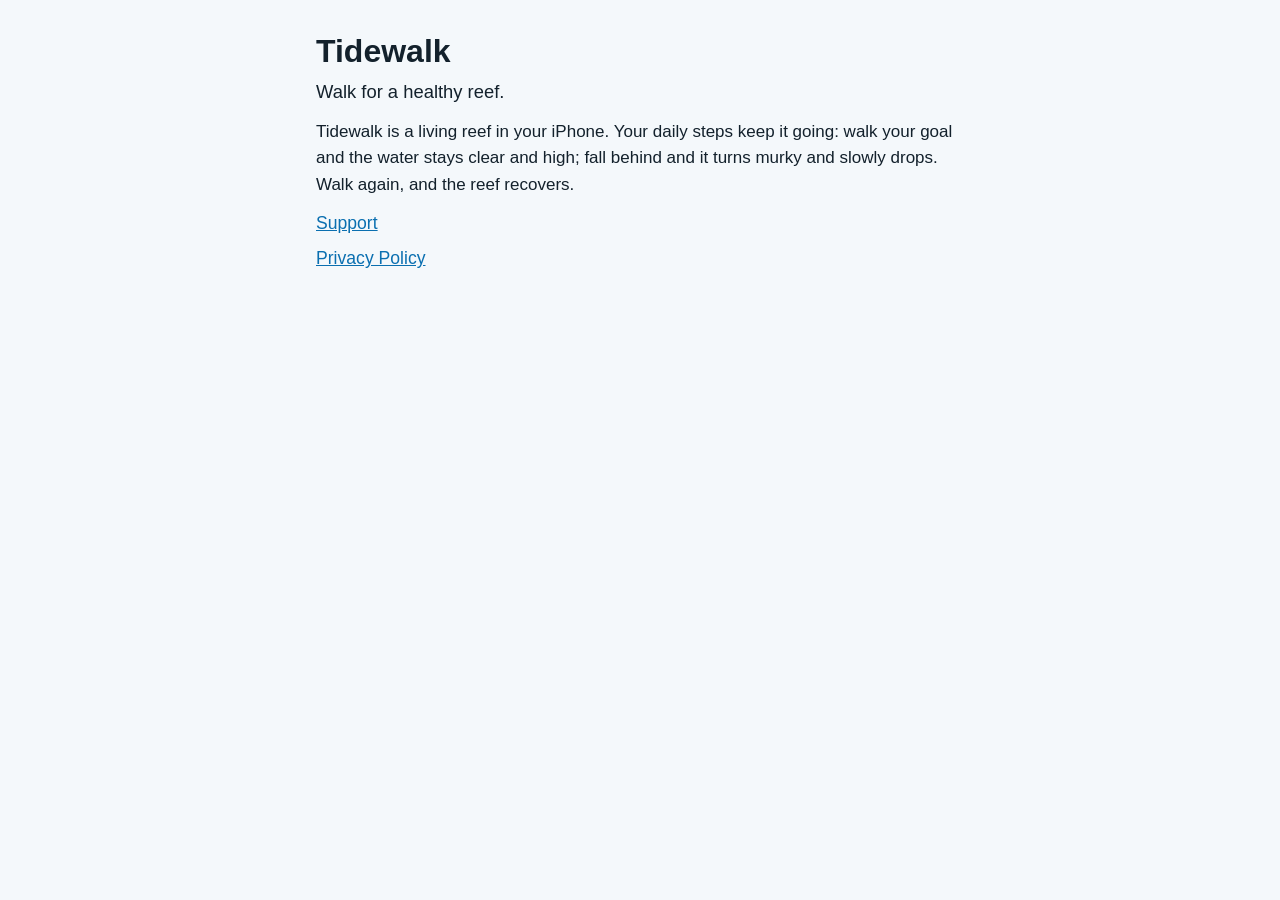
==== index.html @ 4efa418c "Tidewalk web pages: privacy policy and support Co-Authored-By: Claude Opus 5.5 <noreply@anthropic.co" ====
<!doctype html>
<html lang="en">
<head>
<meta charset="utf-8">
<meta name="viewport" content="width=device-width, initial-scale=1">
<title>Tidewalk</title>
<link rel="stylesheet" href="style.css">
</head>
<body>
<main>
<h1>Tidewalk</h1>
<p class="lead">Walk for a healthy reef.</p>
<p>Tidewalk is a living reef in your iPhone. Your daily steps keep it going: walk your goal and the water stays clear
and high; fall behind and it turns murky and slowly drops. Walk again, and the reef recovers.</p>
<ul class="links">
<li><a href="support.html">Support</a></li>
<li><a href="privacy.html">Privacy Policy</a></li>
</ul>
</main>
</body>
</html>
---- style.css ----
:root { --bg:#f4f8fb; --fg:#13212c; --muted:#5a6b78; --link:#0a6fb0; --rule:#d6e2ea; }
@media (prefers-color-scheme: dark) { :root { --bg:#0b1a24; --fg:#e4eef4; --muted:#93a8b6; --link:#5cb8f0; --rule:#1f3442; } }
* { box-sizing:border-box; }
body { margin:0; background:var(--bg); color:var(--fg);
  font:17px/1.55 -apple-system, BlinkMacSystemFont, "Segoe UI", Roboto, Helvetica, Arial, sans-serif; }
main { max-width:680px; margin:0 auto; padding:32px 16px 64px; }
h1 { font-size:2rem; line-height:1.2; margin:0 0 8px; }
h2 { font-size:1.2rem; margin:32px 0 8px; padding-top:16px; border-top:1px solid var(--rule); }
h3 { font-size:1.05rem; margin:24px 0 4px; }
p, ul { margin:0 0 12px; }
ul { padding-left:22px; }
li { margin:4px 0; }
a { color:var(--link); }
.lead { font-size:1.15rem; }
.meta, .back { color:var(--muted); font-size:0.95rem; }
.back a { text-decoration:none; }
.links { list-style:none; padding:0; }
.links li { margin:8px 0; font-size:1.1rem; }
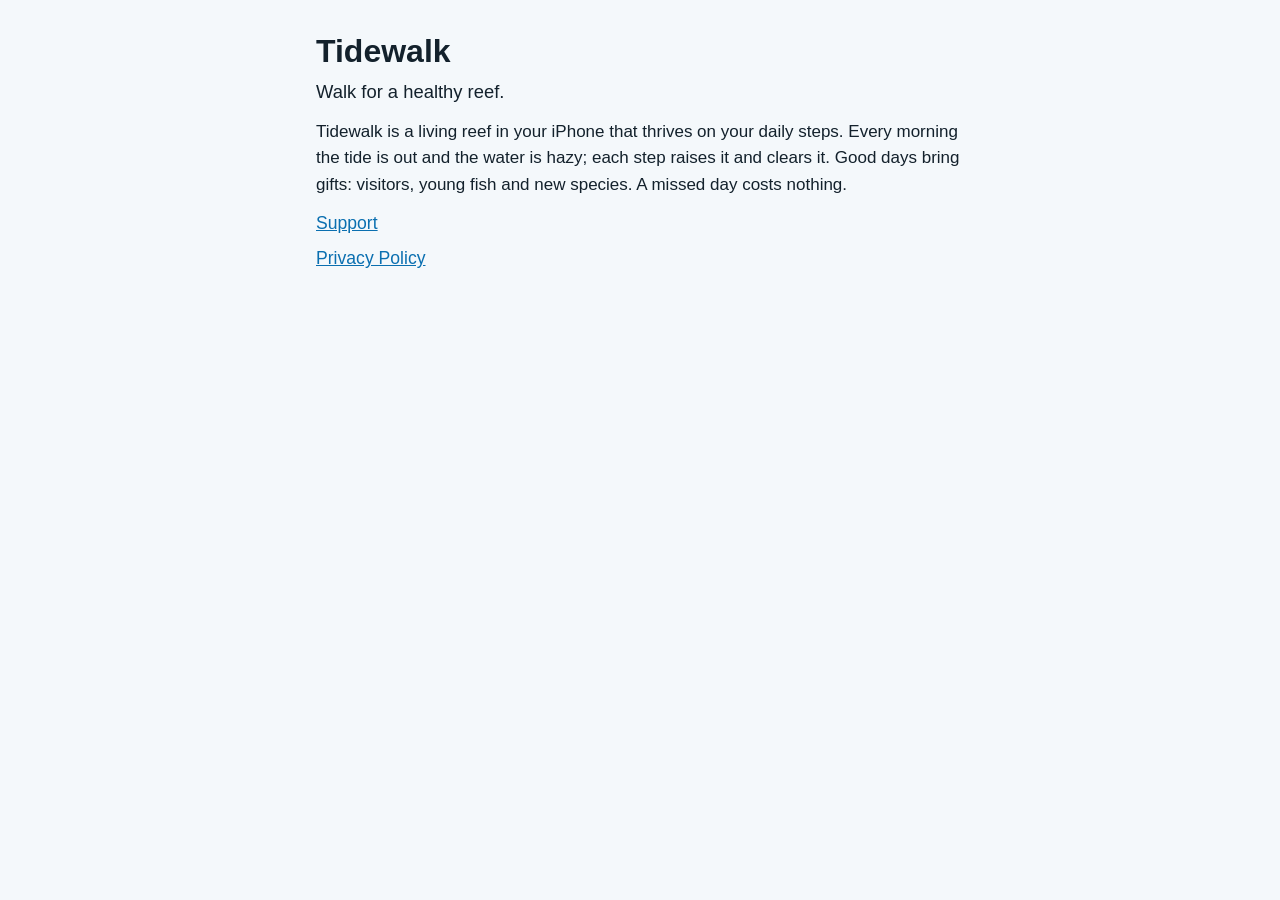
==== commit 04987a9c: "The tide: steps raise and clear the water, good days bring gifts Co-Authored-By: Claude Opus 5.5 <no" ====
--- a/index.html
+++ b/index.html
@@ -4,14 +4,18 @@
 <meta charset="utf-8">
 <meta name="viewport" content="width=device-width, initial-scale=1">
 <title>Tidewalk</title>
+<link rel="icon" href="favicon.svg" type="image/svg+xml">
+<link rel="icon" href="favicon-32.png" sizes="32x32">
+<link rel="apple-touch-icon" href="apple-touch-icon.png">
 <link rel="stylesheet" href="style.css">
 </head>
 <body>
 <main>
 <h1>Tidewalk</h1>
 <p class="lead">Walk for a healthy reef.</p>
-<p>Tidewalk is a living reef in your iPhone. Your daily steps keep it going: walk your goal and the water stays clear
-and high; fall behind and it turns murky and slowly drops. Walk again, and the reef recovers.</p>
+<p>Tidewalk is a living reef in your iPhone that thrives on your daily steps. Every morning the tide is out and the
+water is hazy; each step raises it and clears it. Good days bring gifts: visitors, young fish and new species.
+A missed day costs nothing.</p>
 <ul class="links">
 <li><a href="support.html">Support</a></li>
 <li><a href="privacy.html">Privacy Policy</a></li>
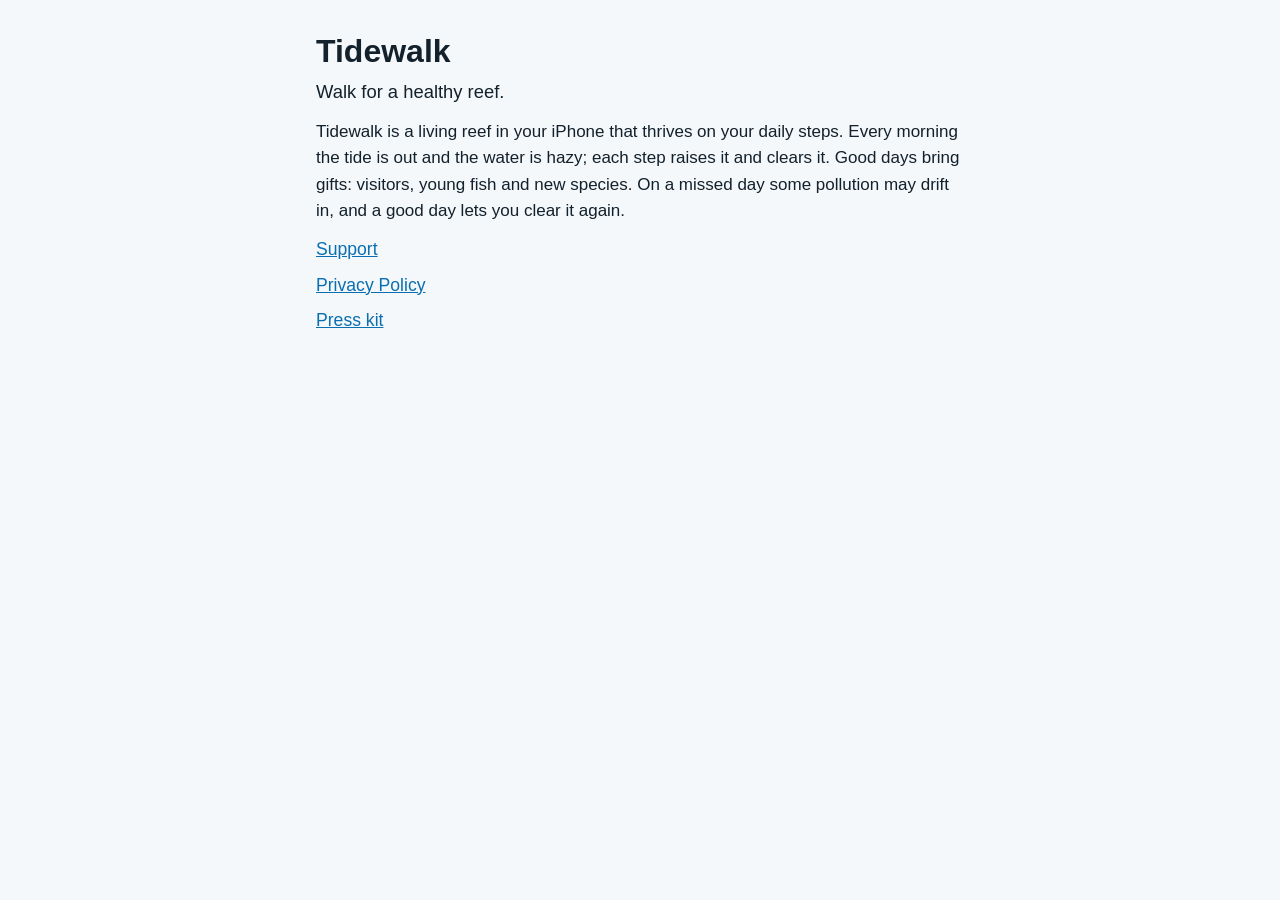
==== commit 5345d4fa: "Tidewalk 1.3: pollution, the widget, the view from above, suggest a fish, and a press kit Co-Authore" ====
--- a/index.html
+++ b/index.html
@@ -15,10 +15,11 @@
 <p class="lead">Walk for a healthy reef.</p>
 <p>Tidewalk is a living reef in your iPhone that thrives on your daily steps. Every morning the tide is out and the
 water is hazy; each step raises it and clears it. Good days bring gifts: visitors, young fish and new species.
-A missed day costs nothing.</p>
+On a missed day some pollution may drift in, and a good day lets you clear it again.</p>
 <ul class="links">
 <li><a href="support.html">Support</a></li>
 <li><a href="privacy.html">Privacy Policy</a></li>
+<li><a href="press.html">Press kit</a></li>
 </ul>
 </main>
 </body>
--- a/style.css
+++ b/style.css
@@ -16,3 +16,10 @@
 .back a { text-decoration:none; }
 .links { list-style:none; padding:0; }
 .links li { margin:8px 0; font-size:1.1rem; }
+.facts { list-style:none; padding:0; }
+.shots { display:grid; grid-template-columns:repeat(3, 1fr); gap:12px; margin:16px 0; }
+.shots a { text-decoration:none; color:var(--muted); font-size:0.9rem; text-align:center; }
+.shots img { display:block; width:100%; height:auto; border-radius:12px; border:1px solid var(--rule); margin-bottom:4px; }
+.icon { display:flex; align-items:center; gap:16px; color:var(--muted); font-size:0.9rem; }
+.icon img { display:block; border-radius:26px; }
+@media (max-width:480px) { .shots { grid-template-columns:repeat(2, 1fr); } }
